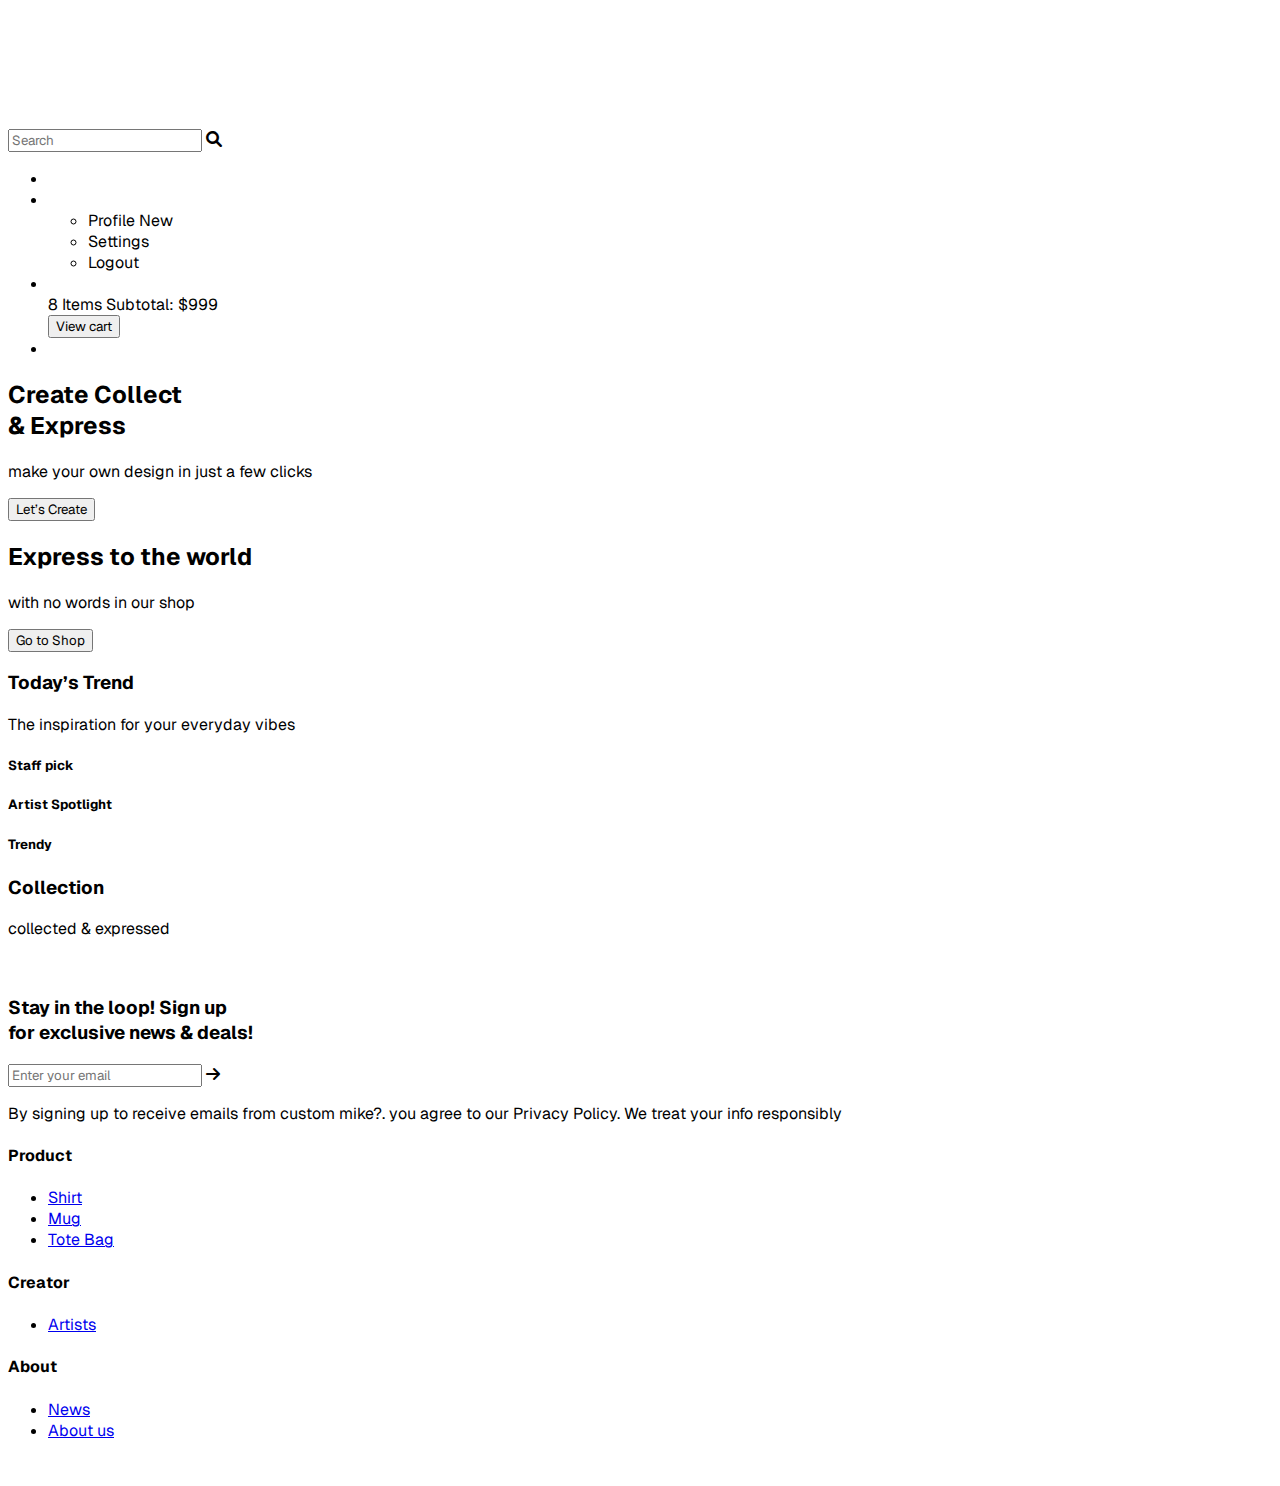
==== landing.html @ 47a0bad9 "feat: add new shop page and remove unused files" ====
<!DOCTYPE html>
<html lang="en">
  <head>
    <meta charset="UTF-8" />
    <meta name="viewport" content="width=device-width, initial-scale=1.0" />
    <title>Document</title>
    <link rel="stylesheet" href="style.css" />
    <link
      rel="stylesheet"
      href="https://cdnjs.cloudflare.com/ajax/libs/font-awesome/6.0.0/css/all.min.css"
    />
    <link
      href="https://cdn.jsdelivr.net/npm/daisyui@5"
      rel="stylesheet"
      type="text/css"
    />
    <script src="https://cdn.jsdelivr.net/npm/@tailwindcss/browser@4"></script>
  </head>

  <body>
    <section id="hero" class="relative">
      <nav id="navbar"
        class="flex flex-row items-center justify-between p-10 bg-transparent transition-all duration-300 z-10 fixed top-0 right-0 left-0"
      >
        <img
          src="./assets/custommike-navbar-logo.svg"
          alt=""
          class="logo w-80"
        />
        <div class="relative w-80">
          <input
            type="text"
            placeholder="Search"
            class="w-full pl-10 pr-4 py-2 border rounded-full bg-gray-100 opacity-50 text-black focus:outline-none focus:ring focus:ring-blue-300"
          />
          <i
            class="absolute left-3 top-1/2 transform -translate-y-1/2 text-gray-900 fa fa-search"
          ></i>
        </div>
        <div class="right-nav">
          <ul class="flex flex-row gap-10">
            <li>
              <img src="./assets/icon _heart.svg" alt="" class="logo" />
            </li>
            <li
              class="dropdown dropdown-end hover:cursor-pointer"
              tabindex="0"
              role="button"
            >
              <img src="./assets/icon _user.svg" alt="" class="user" />
              <ul
                tabindex="0"
                class="menu menu-sm dropdown-content bg-base-100 rounded-box z-1 mt-3 w-52 p-2 shadow"
              >
                <li>
                  <a class="justify-between">
                    Profile
                    <span class="badge">New</span>
                  </a>
                </li>
                <li><a>Settings</a></li>
                <li><a>Logout</a></li>
              </ul>
            </li>
            <li
              class="dropdown dropdown-end hover:cursor-pointer"
              tabindex="0"
              role="button"
            >
              <img src="./assets/icon _shopping cart.svg" alt="" class="cart" />
              <div
                tabindex="0"
                class="card card-compact dropdown-content bg-base-100 z-1 mt-3 w-52 shadow"
              >
                <div class="card-body">
                  <span class="text-lg font-bold">8 Items</span>
                  <span class="text-">Subtotal: $999</span>
                  <div class="card-actions">
                    <button class="btn btn-primary btn-block">View cart</button>
                  </div>
                </div>
              </div>
            </li>
            <li>
              <img src="./assets/icon _globe alt.png" alt="" class="globe" />
            </li>
          </ul>
        </div>
      </nav>

      <div
        class="bg-[url(./assets/vdo_hero.png)] h-[600px] flex justify-start items-center pl-10 bg-cover bg-center"
      >
        <div class="text-white">
          <h2 class="text-6xl font-bold">Create Collect <br />& Express</h2>
          <p class="text-2xl mt-2">make your own design in just a few clicks</p>
          <button class="text-xl bg-[#334DD8] px-8 py-2 rounded-full mt-4">
            Let’s Create
          </button>
        </div>
      </div>
    </section>

    <section class="mt-20">
      <div
        class="bg-[url(./assets/pic-hero.png)] h-[720px] flex justify-start items-center pl-10 bg-cover bg-center"
      >
        <div class="text-white">
          <h2 class="text-5xl font-bold">Express to the world</h2>
          <p class="text-2xl mt-2">
            with no words in our <span class="font-bold">shop</span>
          </p>
          <button class="text-xl bg-[#334DD8] px-8 py-2 rounded-full mt-4">
            Go to Shop
          </button>
        </div>
      </div>
    </section>

    <div class="p-8">
      <h3 class="text-5xl font-semibold text-[#2639A1]">Today’s Trend</h3>
      <p class="text-2xl">The inspiration for your everyday vibes</p>
    </div>

    <section>
      <div class="grid grid-cols-1 md:grid-cols-3 gap-4">
        <div
          class="flex flex-1 h-[962px] bg-[url(./assets/staff-pick.png)] bg-cover bg-center relative justify-center"
        >
          <h5 class="text-5xl font-semibold text-white absolute bottom-40">
            Staff pick
          </h5>
        </div>
        <div
          class="flex flex-1 h-[962px] bg-[url(./assets/artisit-spotlight.png)] bg-cover bg-center relative justify-center"
        >
          <h5 class="text-5xl font-semibold text-white absolute bottom-40">
            Artist Spotlight
          </h5>
        </div>
        <div
          class="flex flex-1 h-[962px] bg-[url(./assets/trendy.png)] bg-cover bg-center relative justify-center"
        >
          <h5 class="text-5xl font-semibold text-white absolute bottom-40">
            Trendy
          </h5>
        </div>
      </div>
    </section>

    <div class="p-8">
      <h3 class="text-5xl font-semibold text-[#2639A1]">Collection</h3>
      <p class="text-2xl">collected & expressed</p>
    </div>

    <section>
      <div class="grid grid-cols-1 md:grid-cols-3 gap-4">
        <div
          class="flex-1 h-[962px] bg-[url(./assets/col-1.png)] bg-cover bg-center"
        ></div>
        <div
          class="flex-1 h-[962px] bg-[url(./assets/col-2.png)] bg-cover bg-center"
        ></div>
        <div
          class="flex-1 h-[962px] bg-[url(./assets/col-3.png)] bg-cover bg-center"
        ></div>
      </div>
    </section>
    <section id="footer" class="bg-[#202020] text-white p-10">
      
        <div class="flex justify-between flex-col md:flex-row">
          <div class="w-full md:w-120">
            <img
              src="./assets/custommike-footer-logo.svg"
              alt=""
              class="logo w-40"
            />
            <h3 class="text-4xl mt-4">
              Stay in the loop! Sign up <br />for exclusive news & deals!
            </h3>
            <div class="relative w-full">
              <input
                type="email"
                placeholder="Enter your email"
                class="w-full pl-4 pr-10 py-2 border rounded-full bg-gray-100 mt-4 text-black focus:outline-none focus:ring focus:ring-blue-300"
              />

              <i
                class="fas fa-arrow-right absolute right-3 top-2/3 transform -translate-y-1/2 text-gray-900"
              ></i>
            </div>

            <p class="text-lg mt-6">
              By signing up to receive emails from custom mike?. you agree
              to our Privacy Policy. We treat your info responsibly
            </p>
          </div>
          <div class="w-full md:w-120 mt-10 ">
            <div class="flex justify-between">
              <div class="">
                <h4 class="text-xl font-semibold">Product</h4>
                <ul class="text-xl leading-8">
                  <li><a href="#">Shirt</a></li>
                  <li><a href="#">Mug</a></li>
                  <li><a href="#">Tote Bag</a></li>
                </ul>
              </div>
              <div class="">
                <h4 class="text-xl font-semibold">Creator</h4>
                <ul class="text-xl">
                  <li><a href="#">Artists</a></li>
                </ul>
              </div>
              <div class="">
                <h4 class="text-xl font-semibold">About</h4>
                <ul class="text-xl leading-8">
                  <li><a href="#">News</a></li>
                  <li><a href="#">About us</a></li>
                </ul>
              </div>
            </div>
            <div class="flex gap-4 mt-8">
              <img src="./assets/facebook-icon.svg" alt="" class="w-8" />
              <img src="./assets/x-twitter-icon.svg" alt="" class="w-8" />
              <img src="./assets/instagram-icon.svg" alt="" class="w-8" />
              <img src="./assets/youtube-icon.svg" alt="" class="w-8" />
              <img src="./assets/tiktok-icon.svg" alt="" class="w-8" />
            </div>
          </div>
      </div>
    </section>

    <script>
      window.addEventListener('scroll', function () {
          const navbar = document.getElementById('navbar');
          if (window.scrollY > 50) {
              navbar.classList.add('bg-white', 'shadow-lg', 'py-3');
              navbar.classList.remove('bg-transparent', 'py-4');
          } else {
              navbar.classList.add('bg-transparent', 'py-4');
              navbar.classList.remove('bg-white', 'shadow-lg', 'py-3');
          }
      });
  </script>
  </body>
</html>
---- style.css ----
@import url('https://fonts.googleapis.com/css2?family=Geist+Mono:wght@100..900&family=Geist:wght@100..900&display=swap');

@import "tailwindcss" source(none);
@source "./public/*.{html,js}";
@plugin "daisyui";

*{
  font-family: 'Geist', sans-serif;
  /* border: 1px solid red; */
 
  body{
    padding-top: 100px;
  }
}
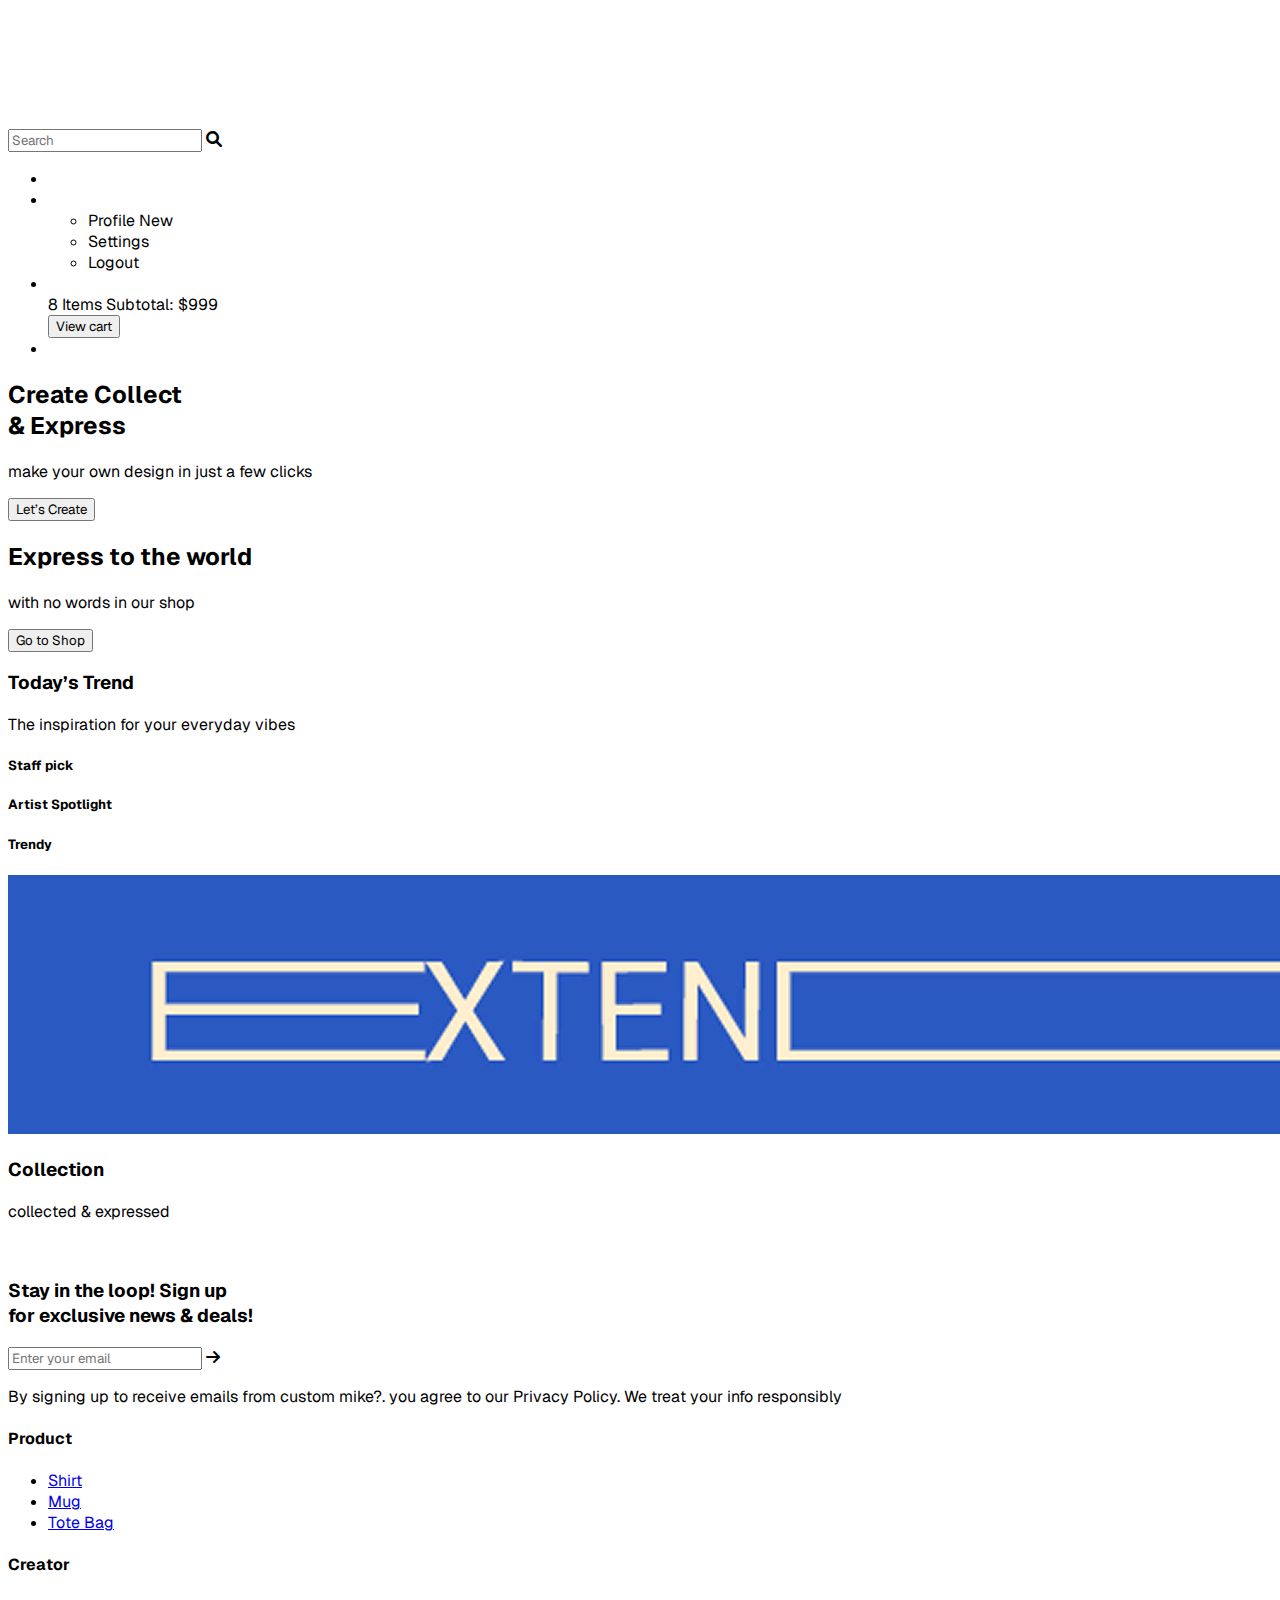
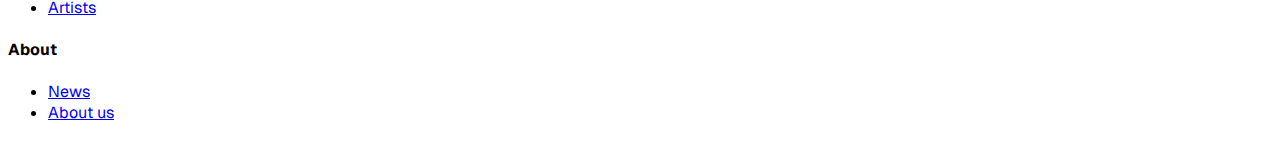
==== commit 4d2a36ba: "Add new asset images and SVG files for product and promotional use" ====
--- a/landing.html
+++ b/landing.html
@@ -19,7 +19,8 @@
 
   <body>
     <section id="hero" class="relative">
-      <nav id="navbar"
+      <nav
+        id="navbar"
         class="flex flex-row items-center justify-between p-10 bg-transparent transition-all duration-300 z-10 fixed top-0 right-0 left-0"
       >
         <img
@@ -148,6 +149,10 @@
       </div>
     </section>
 
+    <div class="mt-8">
+      <img src="./assets/banner-1.png" alt="" />
+    </div>
+
     <div class="p-8">
       <h3 class="text-5xl font-semibold text-[#2639A1]">Collection</h3>
       <p class="text-2xl">collected & expressed</p>
@@ -167,80 +172,79 @@
       </div>
     </section>
     <section id="footer" class="bg-[#202020] text-white p-10">
-      
-        <div class="flex justify-between flex-col md:flex-row">
-          <div class="w-full md:w-120">
-            <img
-              src="./assets/custommike-footer-logo.svg"
-              alt=""
-              class="logo w-40"
+      <div class="flex justify-between flex-col md:flex-row">
+        <div class="w-full md:w-120">
+          <img
+            src="./assets/custommike-footer-logo.svg"
+            alt=""
+            class="logo w-40"
+          />
+          <h3 class="text-4xl mt-4">
+            Stay in the loop! Sign up <br />for exclusive news & deals!
+          </h3>
+          <div class="relative w-full">
+            <input
+              type="email"
+              placeholder="Enter your email"
+              class="w-full pl-4 pr-10 py-2 border rounded-full bg-gray-100 mt-4 text-black focus:outline-none focus:ring focus:ring-blue-300"
             />
-            <h3 class="text-4xl mt-4">
-              Stay in the loop! Sign up <br />for exclusive news & deals!
-            </h3>
-            <div class="relative w-full">
-              <input
-                type="email"
-                placeholder="Enter your email"
-                class="w-full pl-4 pr-10 py-2 border rounded-full bg-gray-100 mt-4 text-black focus:outline-none focus:ring focus:ring-blue-300"
-              />
-
-              <i
-                class="fas fa-arrow-right absolute right-3 top-2/3 transform -translate-y-1/2 text-gray-900"
-              ></i>
+
+            <i
+              class="fas fa-arrow-right absolute right-3 top-2/3 transform -translate-y-1/2 text-gray-900"
+            ></i>
+          </div>
+
+          <p class="text-lg mt-6">
+            By signing up to receive emails from custom mike?. you agree to our
+            Privacy Policy. We treat your info responsibly
+          </p>
+        </div>
+        <div class="w-full md:w-120 mt-10">
+          <div class="flex justify-between">
+            <div class="">
+              <h4 class="text-xl font-semibold">Product</h4>
+              <ul class="text-xl leading-8">
+                <li><a href="#">Shirt</a></li>
+                <li><a href="#">Mug</a></li>
+                <li><a href="#">Tote Bag</a></li>
+              </ul>
             </div>
-
-            <p class="text-lg mt-6">
-              By signing up to receive emails from custom mike?. you agree
-              to our Privacy Policy. We treat your info responsibly
-            </p>
-          </div>
-          <div class="w-full md:w-120 mt-10 ">
-            <div class="flex justify-between">
-              <div class="">
-                <h4 class="text-xl font-semibold">Product</h4>
-                <ul class="text-xl leading-8">
-                  <li><a href="#">Shirt</a></li>
-                  <li><a href="#">Mug</a></li>
-                  <li><a href="#">Tote Bag</a></li>
-                </ul>
-              </div>
-              <div class="">
-                <h4 class="text-xl font-semibold">Creator</h4>
-                <ul class="text-xl">
-                  <li><a href="#">Artists</a></li>
-                </ul>
-              </div>
-              <div class="">
-                <h4 class="text-xl font-semibold">About</h4>
-                <ul class="text-xl leading-8">
-                  <li><a href="#">News</a></li>
-                  <li><a href="#">About us</a></li>
-                </ul>
-              </div>
+            <div class="">
+              <h4 class="text-xl font-semibold">Creator</h4>
+              <ul class="text-xl">
+                <li><a href="#">Artists</a></li>
+              </ul>
             </div>
-            <div class="flex gap-4 mt-8">
-              <img src="./assets/facebook-icon.svg" alt="" class="w-8" />
-              <img src="./assets/x-twitter-icon.svg" alt="" class="w-8" />
-              <img src="./assets/instagram-icon.svg" alt="" class="w-8" />
-              <img src="./assets/youtube-icon.svg" alt="" class="w-8" />
-              <img src="./assets/tiktok-icon.svg" alt="" class="w-8" />
+            <div class="">
+              <h4 class="text-xl font-semibold">About</h4>
+              <ul class="text-xl leading-8">
+                <li><a href="#">News</a></li>
+                <li><a href="#">About us</a></li>
+              </ul>
             </div>
           </div>
+          <div class="flex gap-4 mt-8">
+            <img src="./assets/facebook-icon.svg" alt="" class="w-8" />
+            <img src="./assets/x-twitter-icon.svg" alt="" class="w-8" />
+            <img src="./assets/instagram-icon.svg" alt="" class="w-8" />
+            <img src="./assets/youtube-icon.svg" alt="" class="w-8" />
+            <img src="./assets/tiktok-icon.svg" alt="" class="w-8" />
+          </div>
+        </div>
       </div>
     </section>
 
     <script>
-      window.addEventListener('scroll', function () {
-          const navbar = document.getElementById('navbar');
-          if (window.scrollY > 50) {
-              navbar.classList.add('bg-white', 'shadow-lg', 'py-3');
-              navbar.classList.remove('bg-transparent', 'py-4');
-          } else {
-              navbar.classList.add('bg-transparent', 'py-4');
-              navbar.classList.remove('bg-white', 'shadow-lg', 'py-3');
-          }
+      window.addEventListener("scroll", function () {
+        const navbar = document.getElementById("navbar");
+        if (window.scrollY > 50) {
+          navbar.classList.add("bg-white", "shadow-lg", "py-3");
+          navbar.classList.remove("bg-transparent", "py-4");
+        } else {
+          navbar.classList.add("bg-transparent", "py-4");
+          navbar.classList.remove("bg-white", "shadow-lg", "py-3");
+        }
       });
-  </script>
+    </script>
   </body>
 </html>
